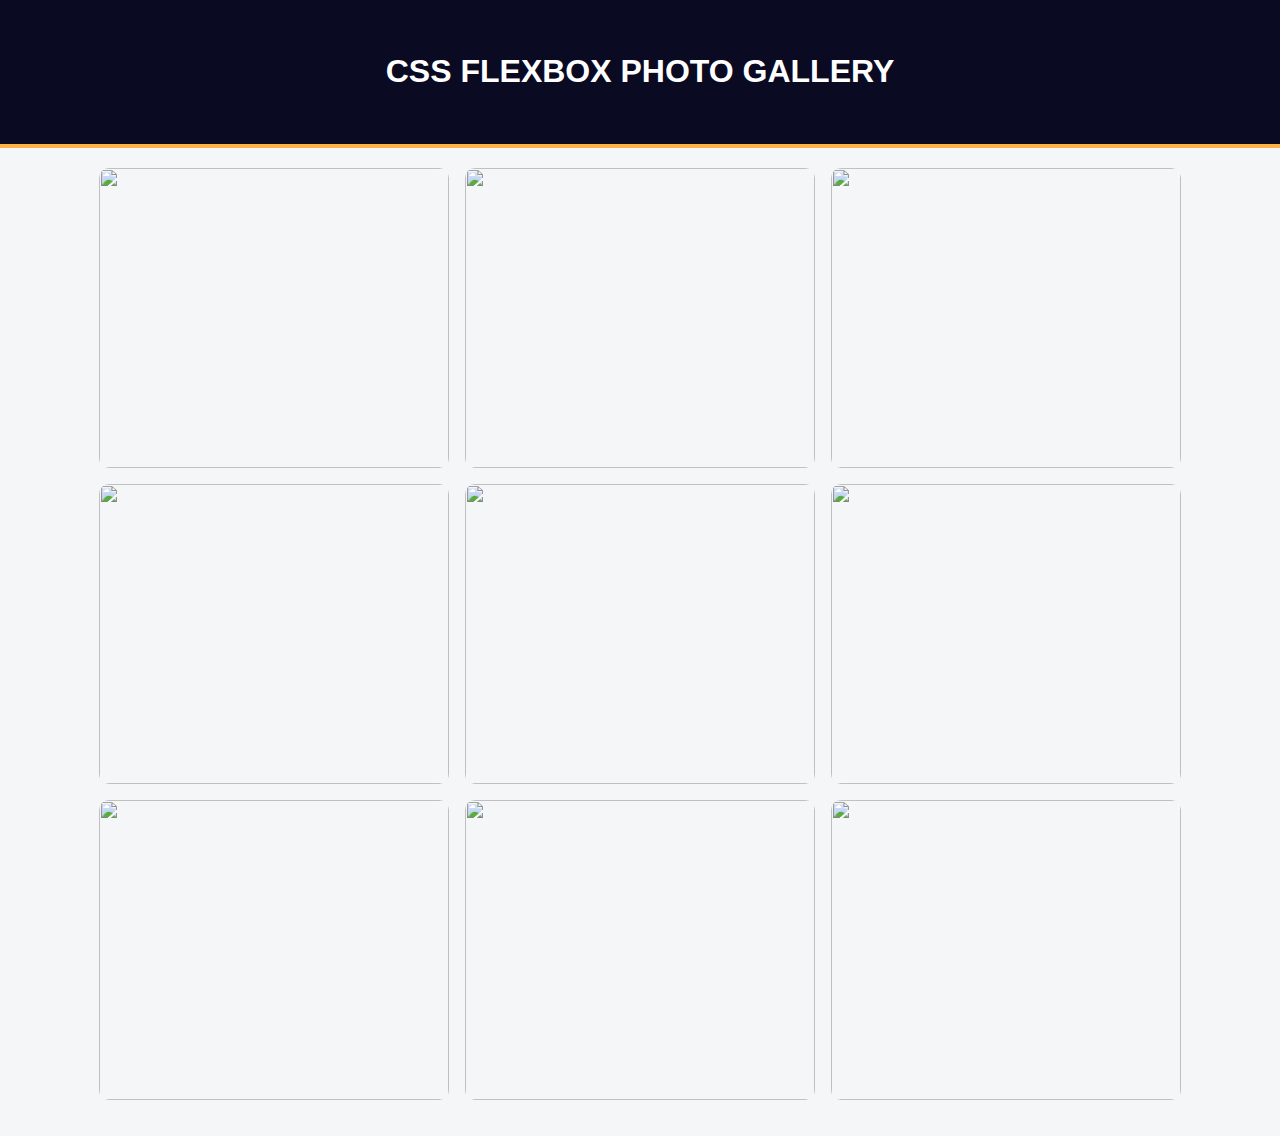
==== index.html @ fa61b444 "CSS FlexBox Photo Gallery" ====
<!DOCTYPE html>
<html lang="en">

<head>
    <meta charset="utf-8">
    <meta name="viewport" content="width=device-width, initial-scale=1.0">
    <title>Photo Gallery</title>
    <link rel="stylesheet" href="./styles.css">
</head>

<body>
    <header class="header">
        <h1>css flexbox photo gallery</h1>
    </header>
    <div class="gallery">
        <img src="https://cdn.freecodecamp.org/curriculum/css-photo-gallery/1.jpg">
        <img src="https://cdn.freecodecamp.org/curriculum/css-photo-gallery/2.jpg">
        <img src="https://cdn.freecodecamp.org/curriculum/css-photo-gallery/3.jpg">
        <img src="https://cdn.freecodecamp.org/curriculum/css-photo-gallery/4.jpg">
        <img src="https://cdn.freecodecamp.org/curriculum/css-photo-gallery/5.jpg">
        <img src="https://cdn.freecodecamp.org/curriculum/css-photo-gallery/6.jpg">
        <img src="https://cdn.freecodecamp.org/curriculum/css-photo-gallery/7.jpg">
        <img src="https://cdn.freecodecamp.org/curriculum/css-photo-gallery/8.jpg">
        <img src="https://cdn.freecodecamp.org/curriculum/css-photo-gallery/9.jpg">
    </div>
</body>

</html>
---- styles.css ----
* {
    box-sizing: border-box;
}

body {
    margin: 0;
    font-family: sans-serif;
    background: #f5f6f7;
}

.header {
    text-align: center;
    text-transform: uppercase;
    padding: 32px;
    background-color: #0a0a23;
    color: #fff;
    border-bottom: 4px solid #fdb347;
}

.gallery {
    display: flex;
    flex-direction: row;
    flex-wrap: wrap;
    justify-content: center;
    align-items: center;
    gap: 16px;
    max-width: 1400px;
    margin: 0 auto;
    padding: 20px 10px;
}

.gallery img {
    width: 100%;
    max-width: 350px;
    height: 300px;
    object-fit: cover;
    border-radius: 10px;
}

.gallery::after {
    content: "";
    width: 350px;
}
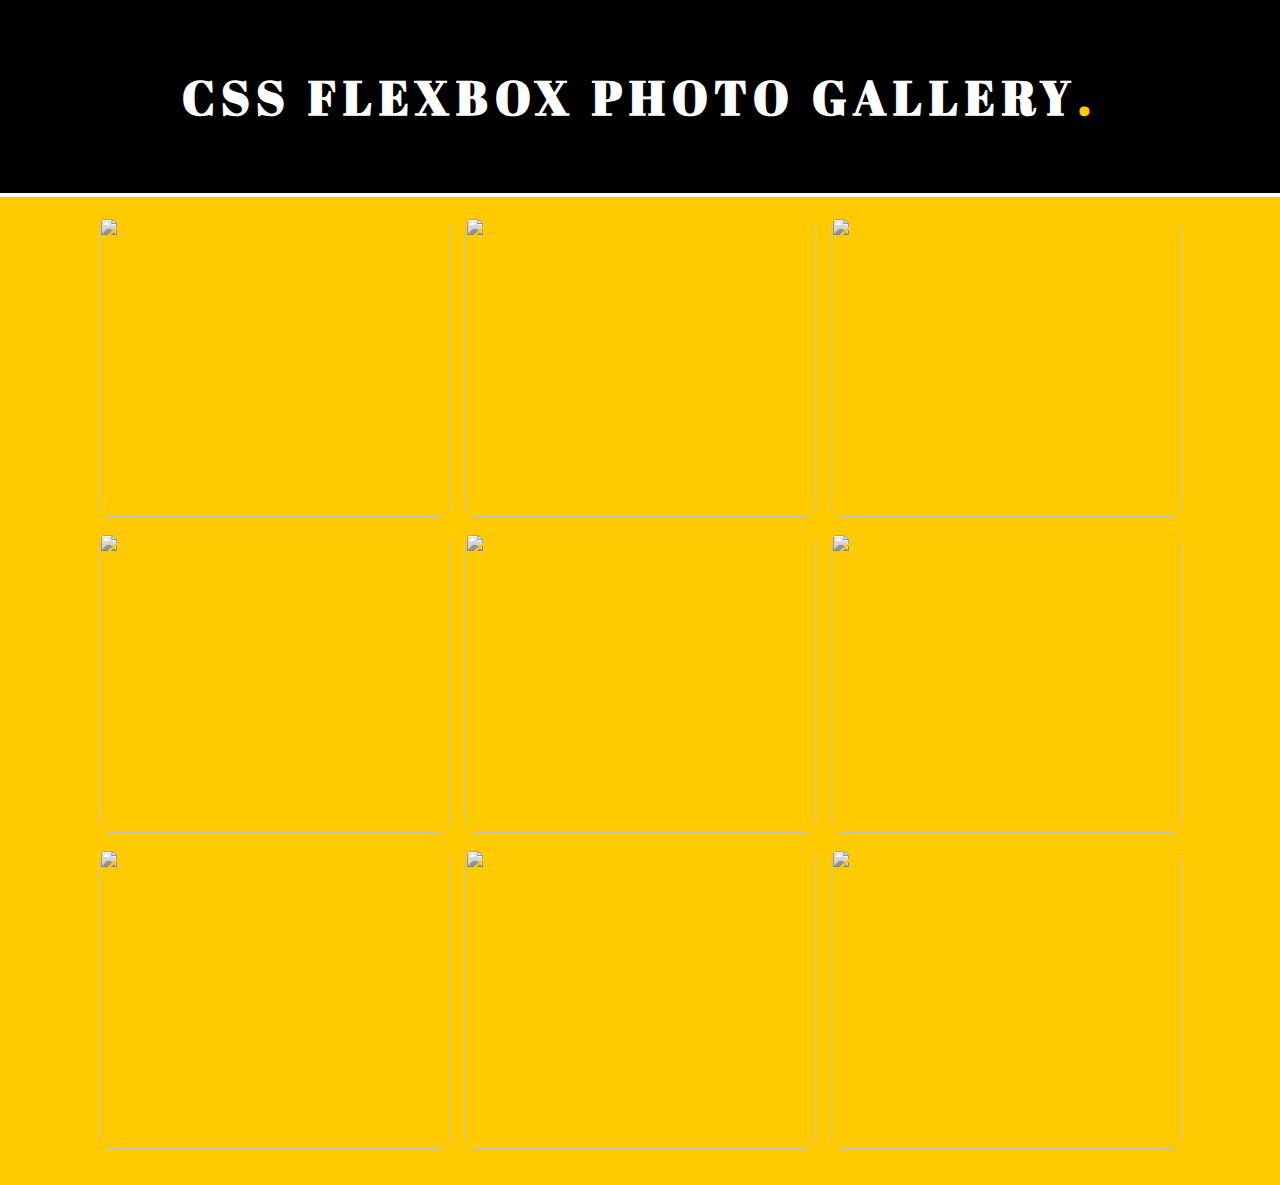
==== commit 1d955498: "Flexbox Gallery" ====
--- a/index.html
+++ b/index.html
@@ -10,7 +10,8 @@
 
 <body>
     <header class="header">
-        <h1>css flexbox photo gallery</h1>
+        <h1>css flexbox photo gallery<span style="color: rgba(255, 202, 0, 1);"><strong>.</strong></span>
+        </h1>
     </header>
     <div class="gallery">
         <img src="https://cdn.freecodecamp.org/curriculum/css-photo-gallery/1.jpg">
--- a/styles.css
+++ b/styles.css
@@ -1,3 +1,5 @@
+@import url('https://fonts.googleapis.com/css2?family=Abril+Fatface&display=swap');
+
 * {
     box-sizing: border-box;
 }
@@ -5,16 +7,17 @@
 body {
     margin: 0;
     font-family: sans-serif;
-    background: #f5f6f7;
+    background: rgb(255, 202, 0, 1);
+    ;
 }
 
 .header {
     text-align: center;
     text-transform: uppercase;
     padding: 32px;
-    background-color: #0a0a23;
-    color: #fff;
-    border-bottom: 4px solid #fdb347;
+    background-color: rgba(0, 0, 0, 1);
+    color: rgba(255, 202, 0, 1);
+    border-bottom: 4px solid #fff;
 }
 
 .gallery {
@@ -40,4 +43,16 @@
 .gallery::after {
     content: "";
     width: 350px;
+}
+
+.header h1 {
+    letter-spacing: 3px;
+    font-family: 'Abril Fatface', cursive;
+    font-size: 3em;
+    color: #fff;
+    letter-spacing: 7px;
+}
+
+img {
+    filter: grayscale(100%);
 }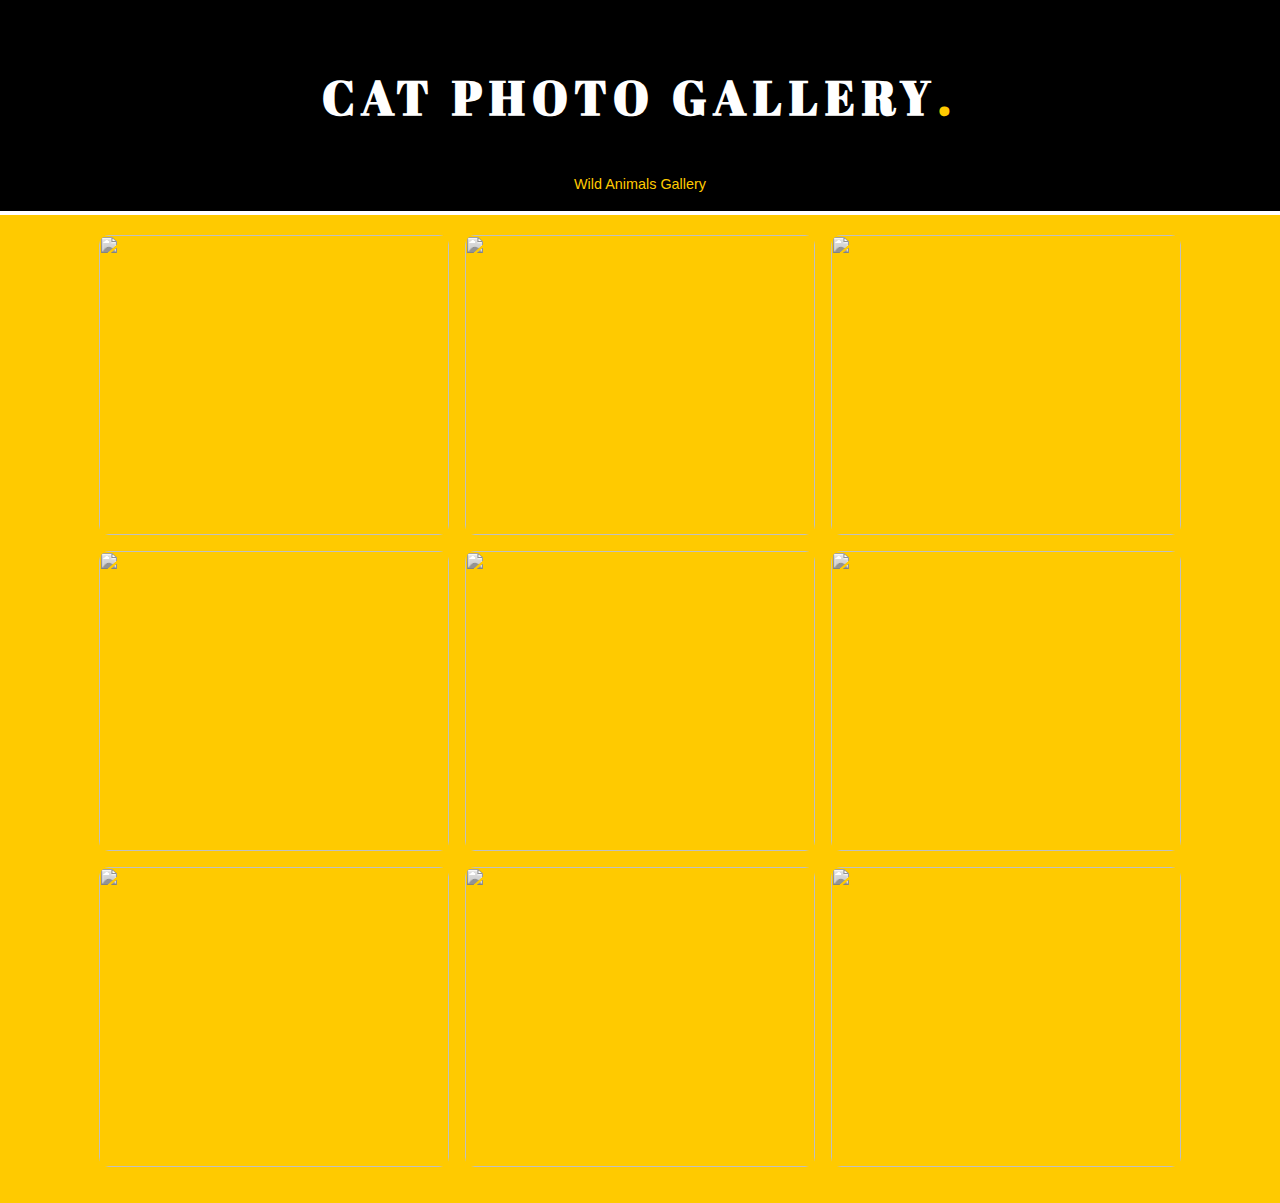
==== commit b587a018: "Wild Gallery w/FlexBox" ====
--- a/index.html
+++ b/index.html
@@ -4,14 +4,15 @@
 <head>
     <meta charset="utf-8">
     <meta name="viewport" content="width=device-width, initial-scale=1.0">
-    <title>Photo Gallery</title>
+    <title>Cat Gallery</title>
     <link rel="stylesheet" href="./styles.css">
 </head>
 
 <body>
     <header class="header">
-        <h1>css flexbox photo gallery<span style="color: rgba(255, 202, 0, 1);"><strong>.</strong></span>
+        <h1>cat photo gallery<span style="color: rgba(255, 202, 0, 1);"><strong>.</strong></span>
         </h1>
+        <p><a href="wildgallery.html">Wild Animals Gallery</a> </p>
     </header>
     <div class="gallery">
         <img src="https://cdn.freecodecamp.org/curriculum/css-photo-gallery/1.jpg">
--- a/styles.css
+++ b/styles.css
@@ -13,11 +13,12 @@
 
 .header {
     text-align: center;
-    text-transform: uppercase;
-    padding: 32px;
+    padding: 32px 32px 5px 32px;
     background-color: rgba(0, 0, 0, 1);
     color: rgba(255, 202, 0, 1);
     border-bottom: 4px solid #fff;
+    display: flex;
+    flex-direction: column;
 }
 
 .gallery {
@@ -51,8 +52,25 @@
     font-size: 3em;
     color: #fff;
     letter-spacing: 7px;
+    text-transform: uppercase;
+
 }
 
 img {
     filter: grayscale(100%);
+}
+
+.header p {
+    font-size: 0.9rem;
+    justify-items: end;
+}
+
+a {
+    color: rgba(255, 202, 0, 1);
+    text-decoration: none;
+}
+
+a:hover {
+    color: white;
+    font-weight: bold;
 }